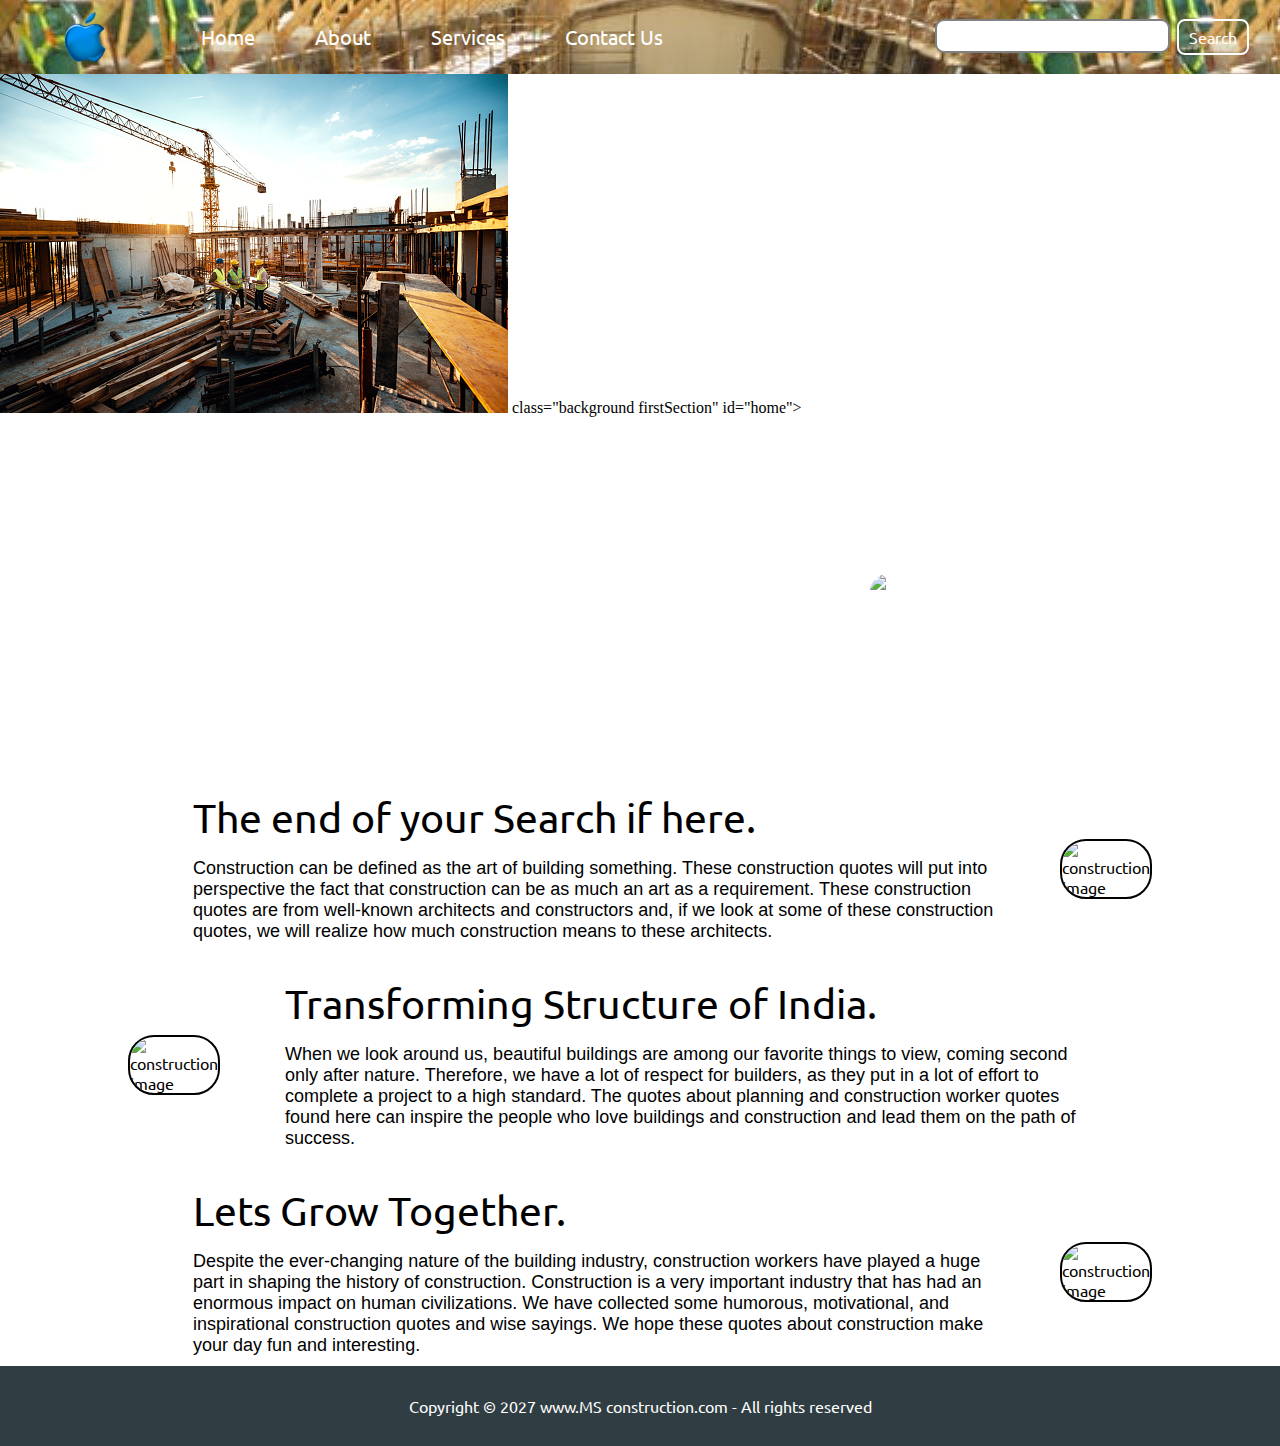
==== index.html @ a60fbff6 "Update index.html" ====
<!DOCTYPE html>
<html lang="en">

<head>
    <meta charset="UTF-8">
    <meta http-equiv="X-UA-Compatible" content="IE=edge">
    <meta name="viewport" content="width=device-width, initial-scale=1.0">
    <title>MS Construction - Transforming World By Hand</title>
    <link rel="stylesheet" href="style.css">
    <link rel="stylesheet" href="responsive.css">

</head>

<body>
    <nav class="navbar h-nav-resp">
        <ul class="nav-list v-class-resp">
            <div class="logo"><img src="logo.png" alt="logo img"></div>
            <li><a href="#home">Home</a></li>
            <li><a href="#about">About</a></li>
            <li><a href="#services">Services</a></li>
            <li><a href="/contact.html">Contact Us</a></li>
        </ul>
        <div class="rightNav v-class-resp">
            <input type="text" name="search" id="search">
            <button class="btn btn-sm btncolor">Search</button>
        </div>
        <div class="burger">
            <div class="line"></div>
            <div class="line"></div>
            <div class="line"></div>
        </div>
    </nav>
    <section <div class="background1"> <img src="ConstructionBg.jpg"></div> class="background firstSection" id="home">
        <div class="box-main">
            <div class="firstHalf">
                <p class="text-big">“Good Buildings come from Good People -,and All Problems are Solved by Good Design.”
                    ...</p>
                <p class="text-small">Construction is one of the oldest professions known to mankind. After food and
                    clothing, shelter is the next paramount requirement, and this is provided by construction.When we
                    look around us, beautiful buildings are among our favorite things to view, coming second only after
                    nature.</p>
                <div class="buttons">
                    <button class="btn">
                        <a class="btncolor" href="https://www.zomato.com/indore" target="_blank">Subscribe</a>
                    </button>
                    <button class="btn">
                        <a class="btncolor" href="https://www.zomato.com/indore" target="_blank">Watch Video</a>
                    </button>
                </div>
            </div>

            <div class="secondHalf">
                <img src="img/img1.jpg" alt="construction image">
            </div>
        </div>
    </section>

    <section class="section " id="services">
        <div class="paras">
            <p class="sectionTag text-big">The end of your Search if here.</p>
            <p class="sectionSubTag text-small">Construction can be defined as the art of building something. These
                construction quotes will put into perspective the fact that construction can be as much an art as a
                requirement. These construction quotes are from well-known architects and constructors and, if we look
                at some of these construction quotes, we will realize how much construction means to these architects.
            </p>
        </div>
        <div class="thumbnail">
            <img src="https://source.unsplash.com/400x400/?construction,building" alt="construction image"
                class="imgfluid">
        </div>
    </section>

    <section class="section section-left" id="about">
        <div class="paras">
            <p class="sectionTag text-big">Transforming Structure of India.</p>
            <p class="sectionSubTag text-small">When we look around us, beautiful buildings are among our favorite
                things to view, coming second only after nature. Therefore, we have a lot of respect for builders, as
                they put in a lot of effort to complete a project to a high standard. The quotes about planning and
                construction worker quotes found here can inspire the people who love buildings and construction and
                lead them on the path of success.</p>
        </div>
        <div class="thumbnail">
            <img src="https://source.unsplash.com/400x400/?Construction ,bricks" alt="construction image"
                class="imgfluid">
        </div>
    </section>

    <section class="section">
        <div class="paras">
            <p class="sectionTag text-big">Lets Grow Together.</p>
            <p class="sectionSubTag text-small">Despite the ever-changing nature of the building industry, construction
                workers have played a huge part in shaping the history of construction. Construction is a very important
                industry that has had an enormous impact on human civilizations. We have collected some humorous,
                motivational, and inspirational construction quotes and wise sayings. We hope these quotes about
                construction make your day fun and interesting. </p>
        </div>
        <div class="thumbnail">
            <img src="https://source.unsplash.com/400x400/?constructionWorkers" alt="construction image"
                class="imgfluid">
        </div>
    </section>

    <footer>
        <p class="text-footer">
            Copyright &copy; 2027 www.MS construction.com - All rights reserved
        </p>
    </footer>

    <script src="js/resp.js"></script>

</body>

</html>
---- style.css ----
@import url('https://fonts.googleapis.com/css2?family=Ubuntu&display=swap');
*{
    margin: 0;
    padding: 0;
}

html{
    scroll-behavior: smooth;
}

.logo{
    width: 20%;
    display: flex;
    justify-content: center;
    align-items: center;
}

.logo img{
    width: 33%;
    /* border: 3px solid white;
    border-radius: 54px; */
}
.navbar{
    display: flex;
    background:url('img3.jpg' );
    justify-content: center;
    align-items: center;
    position:sticky;
    top: 0;
    cursor: pointer;
}

.nav-list{
    width: 70%;
    /* background-color: black; */
    display: flex;
    /* justify-content: center; */
    align-items: center;
}

.nav-list li{
     list-style: none;
     padding: 24px 30px;

}

.nav-list li a{
    text-decoration: none;
    color: white;
    font-size: 20px;
    font-family: 'Ubuntu';
}

.nav-list li a:hover{
    text-decoration: none;
    color: rgba(173, 204, 216, 0.247);
}

.rightNav{
    /* background-color: blueviolet; */
    width: 30%;
    text-align: right;
    padding: 0 28px;
}

#search{
   
    padding: 5px;
    font-size: 17px;
    border: 2px solid gray;
    border-radius: 9px;
}

.background{
    background: rgba(0, 0, 0, 0.7)url('ConstructionBg.jpg');
    background-size: cover;
    background-blend-mode: darken;
}

.firstSection{
    height: 100vh;
}

.box-main{
    display: flex;
    justify-content: center;
    align-items: center;
    color: white;
    font-family: 'Segoe UI', Tahoma, Geneva, Verdana, sans-serif;
    max-width: 50%;
    margin: auto;
    height: 100%;
}

.firsthalf{
    width: 80%;
    display: flex;
    flex-direction: column;
    justify-content: center;
}

.secondHalf{
    width: 55%;
}

.secondHalf img{
    width: 150%;
    border: 4px solid white;
    border-radius: 150px;
    display: block;
    margin: auto;
}

.text-big{
    font-size: 41px;
}

.text-small{
       font-size: 18px;
}

.btn{
    padding: 8px 20px;
    margin: 7px 3px;
    border: 2px solid white;
    border-radius: 8px;
    background: none;
    color: white;
    cursor: pointer;
    font-family: 'Ubuntu', sans-serif;
    font-size: 18px;
}


.btn:hover{
    background-color: white;
    cursor: pointer;
    transition: 0.6s ease;
}

.btncolor:hover{
    color: black;
}

.btncolor {
    color: white;
    background-color: transparent;
    text-decoration: none;
  }

.btn-sm{
    padding: 6px 10px;
    vertical-align: middle;
    font-size: 16px;
}

.btn-dark{
  color: black;
  border:2px solid grey;
}

.section{
    /* height: 350px; */
    display: flex;
    align-items: center;
    justify-content: center;
    max-width: 80%;
    margin: auto;
    font-family: 'Ubuntu', sans-serif;
    padding: 10px;
}

.section-left{
    flex-direction: row-reverse;
}

.paras{
    padding: 0 65px;
}

.sectionTag{
    padding: 16px 0;
}

.sectionSubTag{
    font-family: 'Segoe UI', Tahoma, Geneva, Verdana, sans-serif;
}

.thumbnail img{
    width: 250px;
    border: 2px solid black;
    border-radius: 26px;
    margin-top: 19px;
}

.contact{
    background-color: #f6f5f4;
    height: 100vh;
}

.text-center{
    font-family: 'Ubuntu', sans-serif;
    text-align: center;
    padding: 30px;
    font-size: 35px
}

.form{
    max-width: 60%;
    margin:  auto;

}

.form-input{
    margin: 15px 0px;
    padding: 5px 11px;
    width: 100%;
    font-size: 19px;
    border: 2px solid grey;
    border-radius: 6px;
    font-family:'Times New Roman', Times, serif ;
}

.text-footer{
    font-family: 'Ubuntu', sans-serif;
    text-align: center;
    padding: 30px;
    display: flex;
    justify-content: center;
    background-color: #303e43;
    color: white;
}

.burger{
    display: none;
    position: absolute;
    cursor: pointer;
    right: 5%;
    top: 15px;
}

.line{
    width: 33px;
    background-color: white;
    height: 4px;
    margin: 5px 3px;
}
---- responsive.css ----
@media only screen and (max-width: 1098px){
    
    .logo img{
        width: 46%;
     }

    .nav-list{
        flex-direction: column;
    }

    .navbar{
        background-repeat: no-repeat;
        height: 478px;
        flex-direction: column;
        transition:all 0.5s ease-out;
    }

    .rightNav{
        text-align: center;
    }

    .box-main{
        flex-direction: column-reverse;
        max-width: 100%;
        margin-top: -40%;
    }

    .secondHalf img{
        width: 40%;
        border: 4px solid white;
        border-radius: 150px;
        display: block;
        margin: auto;
    }

    #search{
        width: 94%;
    }

    .burger{
        display: block;
    }

    .h-nav-resp{
        height: 72px;
    }

    .v-class-resp{
        opacity: 0;
    }

    .section{
        flex-direction: column-reverse;
    }

    .text-big{
       text-align: center;
    }

    .text-small{
       text-align: center;
    }

    .buttons{
       text-align: center;
    }
    
    .paras {
        padding: 0px;
    }

   
}
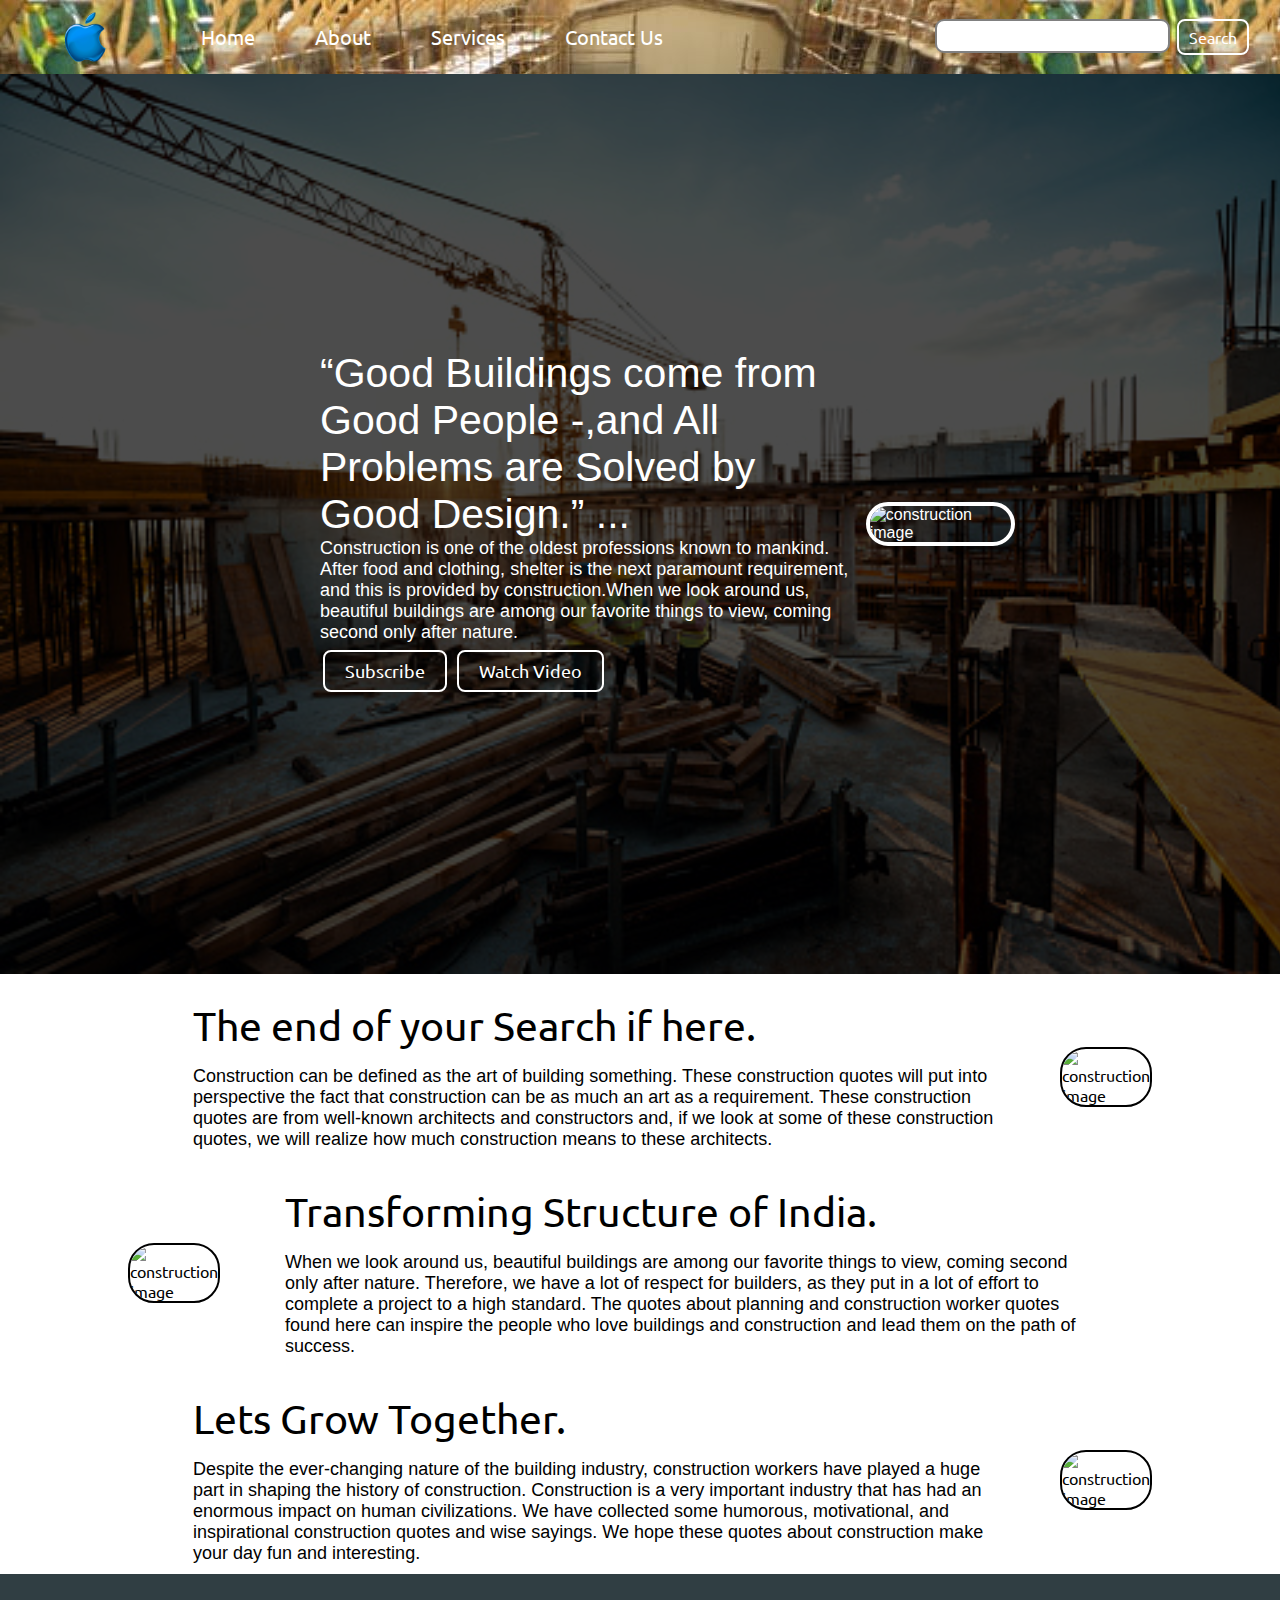
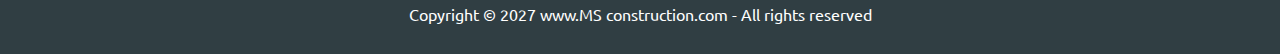
==== commit fb6503a0: "Update index.html" ====
--- a/index.html
+++ b/index.html
@@ -30,7 +30,7 @@
             <div class="line"></div>
         </div>
     </nav>
-    <section <div class="background1"> <img src="ConstructionBg.jpg"></div> class="background firstSection" id="home">
+    <section class="background firstSection" id="home">
         <div class="box-main">
             <div class="firstHalf">
                 <p class="text-big">“Good Buildings come from Good People -,and All Problems are Solved by Good Design.”
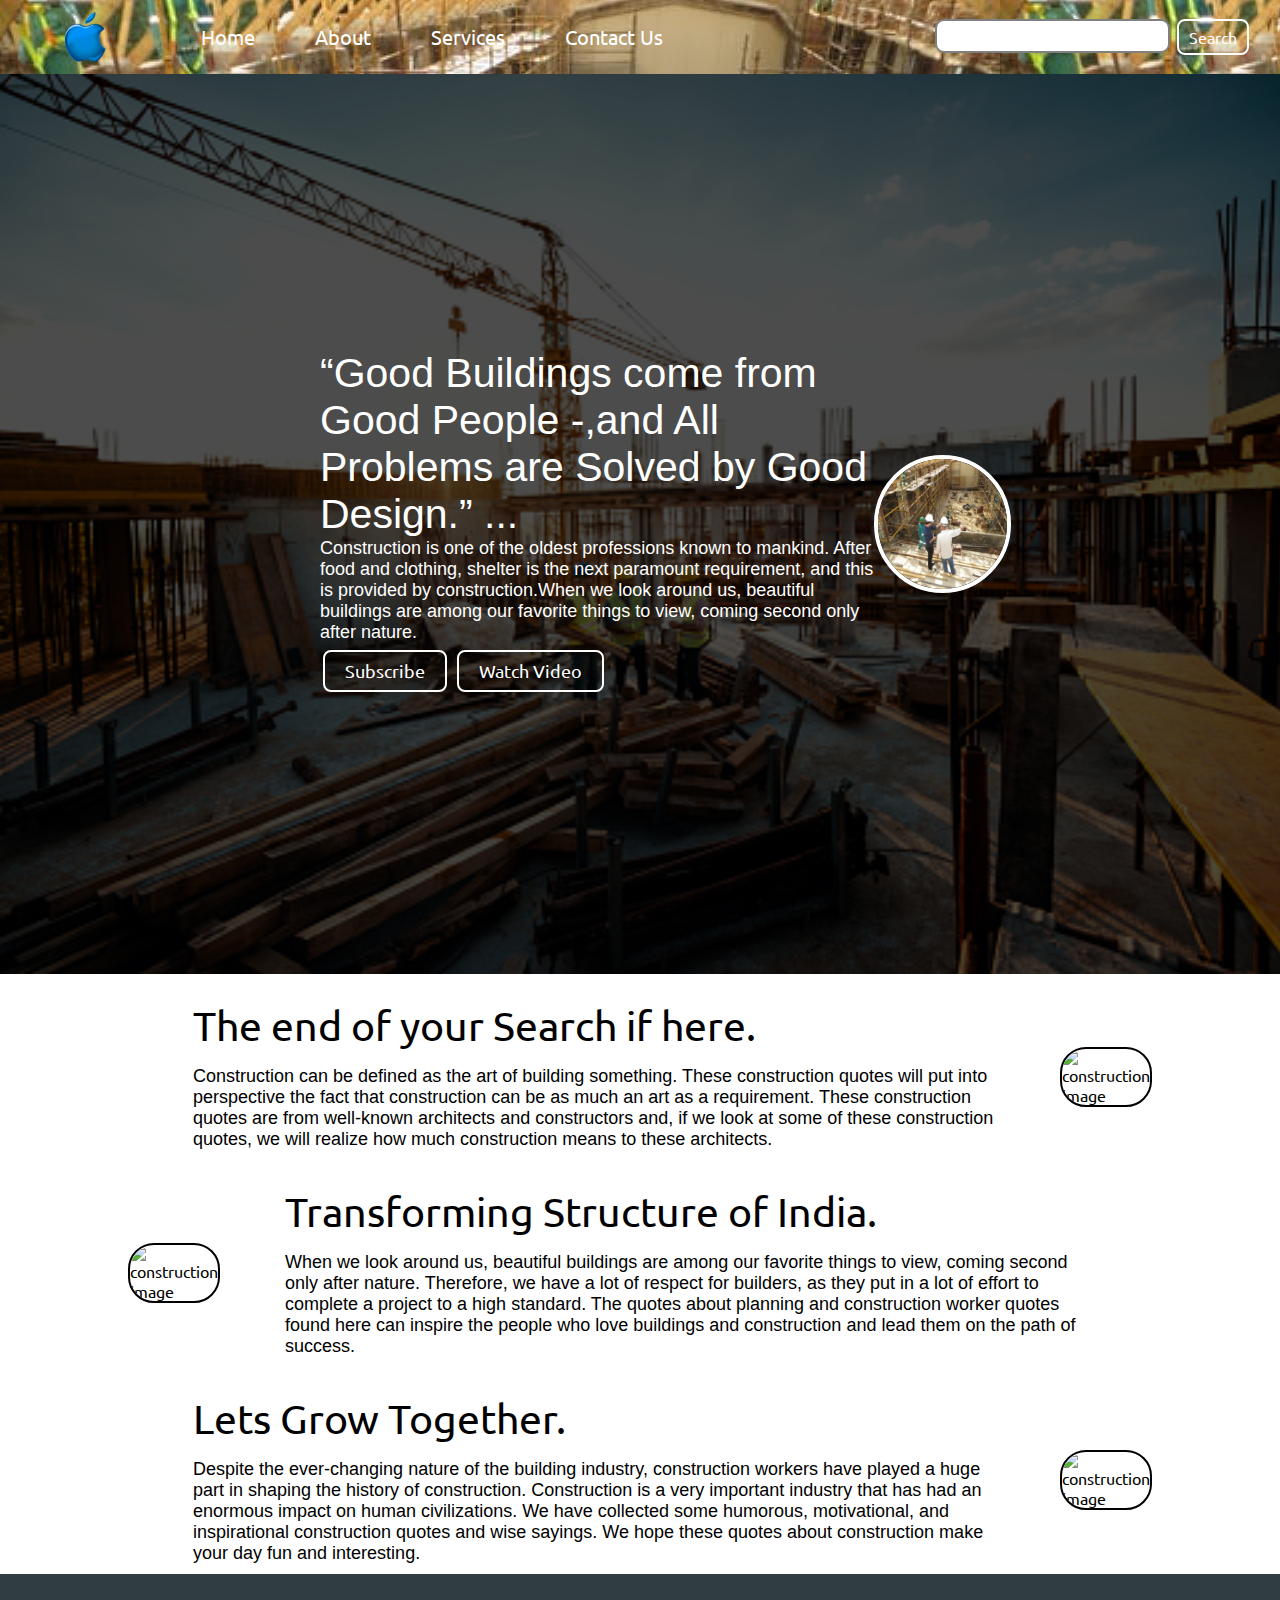
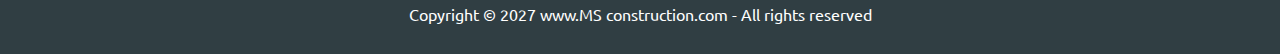
==== commit c13a12f6: "Update index.html" ====
--- a/index.html
+++ b/index.html
@@ -50,7 +50,7 @@
             </div>
 
             <div class="secondHalf">
-                <img src="img/img1.jpg" alt="construction image">
+                <img src="img1.jpg" alt="construction image">
             </div>
         </div>
     </section>
